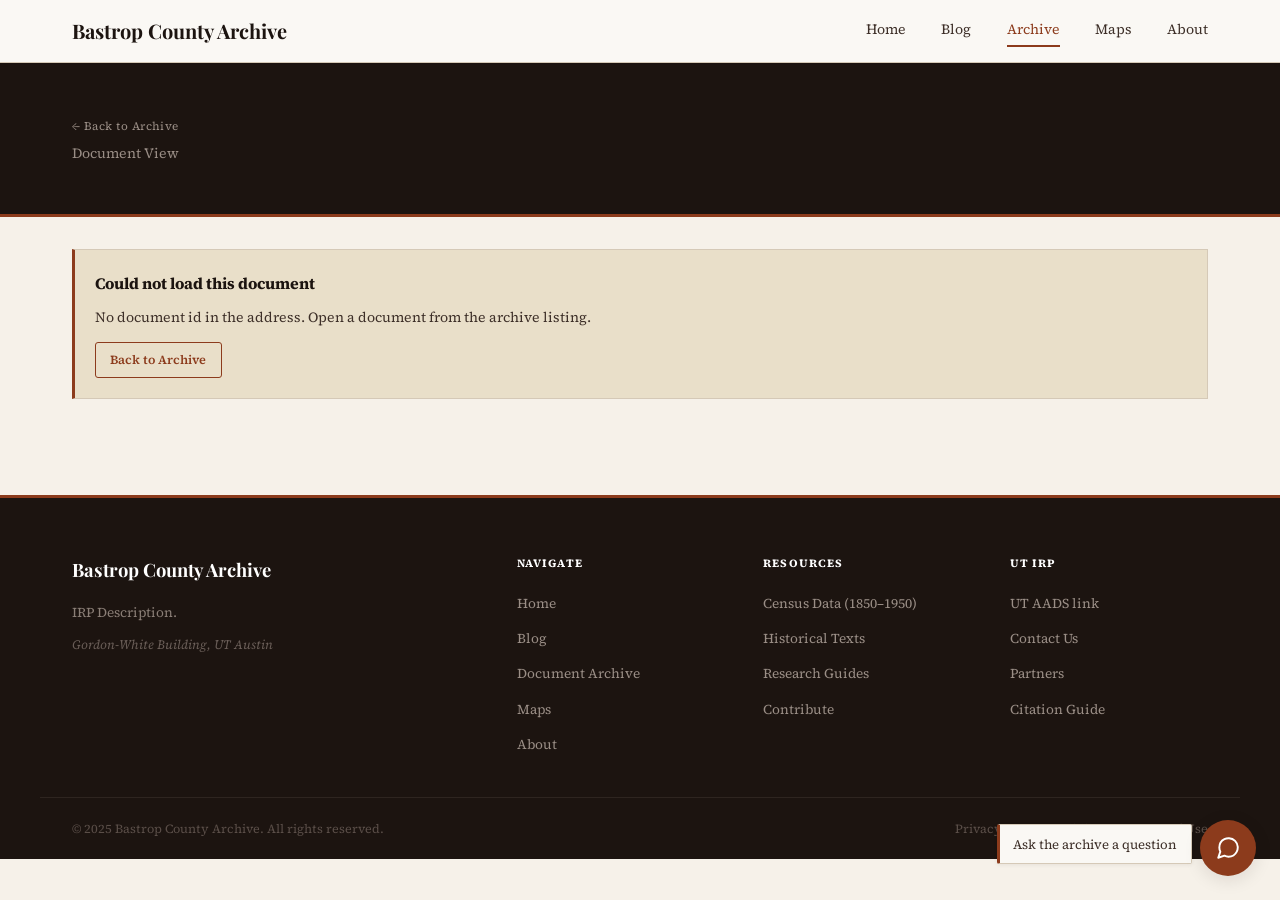
==== document.html @ 62f426af "updated frontend & AWS connections" ====
<!DOCTYPE html>
<html lang="en">
<head>
  <meta charset="UTF-8">
  <meta name="viewport" content="width=device-width, initial-scale=1.0">
  <title>Document View — Bastrop County Archive</title>
  <link rel="stylesheet" href="style.css">
  <link rel="stylesheet" href="https://fonts.googleapis.com/icon?family=Material+Icons">
  <style>

    .doc-layout {
      display: grid;
      grid-template-columns: 1fr 300px;
      gap: 2rem;
      padding: 2.5rem 0 4rem;
      align-items: start;
    }

    /* ── Doc title/author ── */
    .doc-title {
      font-family: var(--font-d);
      font-size: 1.9rem; font-weight: 700;
      color: var(--ink); line-height: 1.3;
      margin-bottom: .35rem;
    }
    .doc-author {
      font-size: 1rem; color: var(--muted);
      font-style: italic; margin-bottom: 1.5rem;
    }

    /* ── PDF area ── */
    .pdf-embed { width: 100%; height: 680px; border: none; display: block; }
    .pdf-placeholder {
      width: 100%; height: 680px;
      display: flex; flex-direction: column;
      align-items: center; justify-content: center; gap: .75rem;
      background: repeating-linear-gradient(
        -45deg, rgba(0,0,0,.02) 0px, rgba(0,0,0,.02) 4px,
        transparent 4px, transparent 12px
      );
      border: 1.5px dashed var(--border);
      color: var(--muted); font-family: var(--font-m);
      font-size: .78rem; letter-spacing: .06em;
      text-align: center;
    }

    /* ── Sidebar ── */
    .doc-sidebar { display: flex; flex-direction: column; gap: .3rem; }

    /* ── Top action bar (cite + actions) ── */
    .sidebar-actions {
      display: flex; gap: .5rem; flex-wrap: wrap;
      margin-bottom: .75rem;
    }
    .sidebar-actions .btn { flex: 1; justify-content: center; font-size: .8rem; padding: .5rem .75rem; }

    /* ── Tags ── */
    .tag-list { display: flex; flex-wrap: wrap; gap: .4rem; }
    .sidebar-tags {
      background: var(--paper); border: 1px solid var(--border);
      padding: .85rem 1.1rem; margin-bottom: .3rem;
    }
    .sidebar-tags__label {
      font-family: var(--font-m); font-size: .7rem;
      letter-spacing: .04em;
      color: var(--muted); margin-bottom: .55rem; display: block;
    }

    /* ── Accordion ── */
    .accordion { border: 1px solid var(--border); background: var(--paper); }
    .accordion + .accordion { border-top: none; }
    .accordion__trigger {
      width: 100%; display: flex; align-items: center;
      justify-content: space-between;
      padding: .75rem 1.1rem;
      background: none; border: none; cursor: pointer;
      font-family: var(--font-m); font-size: .72rem;
      letter-spacing: .04em;
      color: var(--ink-soft); text-align: left;
      transition: background .15s;
    }
    .accordion__trigger:hover { background: var(--sand); }
    .accordion__arrow {
      font-size: .6rem; color: var(--muted);
      transition: transform .2s ease; flex-shrink: 0;
    }
    .accordion.open .accordion__arrow { transform: rotate(180deg); }
    .accordion__body {
      display: none;
      border-top: 1px solid var(--border);
      padding: 1rem 1.1rem;
    }
    .accordion.open .accordion__body { display: block; }

    /* ── Detail table ── */
    .detail-table { width: 100%; border-collapse: collapse; font-size: .84rem; color: var(--ink-soft); }
    .detail-table td { padding: .5rem .6rem; }
    .detail-table tr { border-bottom: 1px solid var(--border); }
    .detail-table tr:last-child { border-bottom: none; }
    .detail-table .label {
      font-family: var(--font-m); font-size: .68rem;
      letter-spacing: .04em;
      color: var(--muted); width: 38%;
    }

    /* ── Access notices ── */
    .access-notice {
      display: flex; gap: .85rem; padding: 1rem 0;
      font-size: .87rem; color: var(--ink-soft); line-height: 1.6;
    }
    .excerpt-text {
      font-size: .92rem; color: var(--ink-soft); line-height: 1.8;
      border-left: 3px solid var(--rust); padding-left: 1.1rem; font-style: italic;
    }

    /* ── Citation modal ── */
    .cite-backdrop {
      display: none; position: fixed; inset: 0; z-index: 500;
      background: rgba(28,20,16,.55); backdrop-filter: blur(3px);
      align-items: center; justify-content: center;
    }
    .cite-backdrop.open { display: flex; }

    .cite-modal {
      background: var(--paper);
      border: 1px solid var(--border);
      border-top: 3px solid var(--rust);
      width: 100%; max-width: 560px;
      margin: 1.5rem;
      box-shadow: 0 20px 60px rgba(28,20,16,.25);
      animation: modalIn .2s ease;
    }
    @keyframes modalIn {
      from { opacity:0; transform:translateY(-10px); }
      to   { opacity:1; transform:translateY(0); }
    }
    .cite-modal__header {
      display: flex; align-items: center; justify-content: space-between;
      padding: 1rem 1.25rem;
      border-bottom: 1px solid var(--border);
      background: var(--sand);
    }
    .cite-modal__header h3 {
      font-family: var(--font-m); font-size: .72rem;
      letter-spacing: .04em; color: var(--ink-soft);
    }
    .cite-modal__close {
      background: none; border: none; cursor: pointer;
      font-size: 1.1rem; color: var(--muted); transition: color .15s; line-height:1;
    }
    .cite-modal__close:hover { color: var(--rust); }
    .cite-modal__body { padding: 1.25rem; display: flex; flex-direction: column; gap: 1rem; }
    .cite-modal__doc-title {
      font-family: var(--font-d); font-size: 1rem; font-weight: 600;
      color: var(--ink); padding-bottom: .75rem; border-bottom: 1px solid var(--border);
    }

    /* Each citation row */
    .cite-row { display: flex; flex-direction: column; gap: .4rem; }
    .cite-row__label {
      font-family: var(--font-m); font-size: .68rem;
      letter-spacing: .04em; color: var(--muted);
    }
    .cite-row__text {
      font-family: var(--font-m); font-size: .78rem; line-height: 1.65;
      color: var(--ink-soft); background: var(--cream);
      padding: .65rem .75rem; border: 1px solid var(--border);
      user-select: all; flex: 1;
    }
    .cite-row__inner { display: flex; gap: .5rem; align-items: stretch; }
    .cite-copy {
      font-family: var(--font-b); font-size: .75rem; font-weight: 600;
      padding: 0 .85rem; cursor: pointer; white-space: nowrap;
      background: transparent; border: 1.5px solid var(--border);
      color: var(--ink-soft); transition: all .18s; border-radius: 2px; flex-shrink: 0;
    }
    .cite-copy:hover { background: var(--rust); color: var(--white); border-color: var(--rust); }
    .cite-copy.copied { background: #1a5c2a; color: var(--white); border-color: #1a5c2a; }

    @media (max-width: 900px) { .doc-layout { grid-template-columns: 1fr; } }
  </style>
</head>
<body>
<script src="config.js"></script>
<script src="cite.js"></script>
<script src="shell.js"></script>

<main>

  <div class="page-hero">
    <div class="container">
      <a href="archive.html" style="font-family:var(--font-m); font-size:.72rem; letter-spacing:.04em; color:#9a8e86;">← Back to Archive</a>
      <p style="color:#9a8e86; font-size:.88rem; margin-top:.25rem;">Document View</p>
    </div>
  </div>

  <div class="container">

    <p id="docLoading" style="padding:3rem 0;color:var(--muted);">Loading document…</p>

    <div id="docError" role="alert" style="display:none;padding:1.25rem;margin:2rem 0;
         border:1px solid var(--border);border-left:3px solid var(--rust);background:var(--sand);">
      <strong style="display:block;margin-bottom:.35rem;color:var(--ink);">Could not load this document</strong>
      <span id="docErrorDetail" style="color:var(--ink-soft);font-size:.88rem;"></span>
      <div style="margin-top:.75rem;">
        <a href="archive.html" class="btn btn--outline btn--sm">Back to Archive</a>
      </div>
    </div>

    <!-- Filled by renderDocument() from the record's Dublin Core fields. -->
    <div class="doc-layout" id="docLayout" style="display:none;">

      <div>
        <h1 class="doc-title" id="docTitle"></h1>
        <p class="doc-author" id="docAuthor"></p>

        <div class="accordion open" id="acc-abstract" style="margin-bottom:1.25rem;">
          <button class="accordion__trigger" onclick="toggleAcc('acc-abstract')">
            Abstract <span class="accordion__arrow">&#9660;</span>
          </button>
          <div class="accordion__body">
            <p id="docAbstract" style="font-size:.92rem; color:var(--ink-soft); line-height:1.8;"></p>
          </div>
        </div>

        <!-- Access block: PDF embed, external-source notice, or metadata-only
             notice, decided by accessClass(). -->
        <div id="docAccess"></div>
      </div>

      <aside class="doc-sidebar">

        <div class="sidebar-actions" id="docActions"></div>

        <div class="sidebar-tags" id="docTagsWrap" style="display:none;">
          <span class="sidebar-tags__label">Subjects</span>
          <div class="tag-list" id="docTags"></div>
        </div>

        <div>
          <div class="accordion open" id="acc-info">
            <button class="accordion__trigger" onclick="toggleAcc('acc-info')">
              Info <span class="accordion__arrow">&#9660;</span>
            </button>
            <div class="accordion__body" style="padding:0;">
              <table class="detail-table" id="docInfo"></table>
            </div>
          </div>

          <div class="accordion" id="acc-terms">
            <button class="accordion__trigger" onclick="toggleAcc('acc-terms')">
              Terms of Use &amp; Copyright <span class="accordion__arrow">&#9660;</span>
            </button>
            <div class="accordion__body">
              <p id="docRights" style="font-size:.85rem; color:var(--ink-soft); line-height:1.75;"></p>
            </div>
          </div>
        </div>
      </aside>
    </div>
  </div>

</main>


<!-- ── CITATION MODAL ── -->
<div class="cite-backdrop" id="citeBackdrop" onclick="closeCiteOnBackdrop(event)">
  <div class="cite-modal">
    <div class="cite-modal__header">
      <h3>Cite this document</h3>
      <button class="cite-modal__close" onclick="closeCiteModal()">✕</button>
    </div>
    <div class="cite-modal__body">

      <p class="cite-modal__doc-title" id="citeTitle"></p>

      <div class="cite-row">
        <span class="cite-row__label">MLA</span>
        <div class="cite-row__inner">
          <div class="cite-row__text" id="cite-mla"></div>
          <button class="cite-copy" onclick="copyCite('cite-mla', this)">Copy</button>
        </div>
      </div>

      <div class="cite-row">
        <span class="cite-row__label">APA</span>
        <div class="cite-row__inner">
          <div class="cite-row__text" id="cite-apa"></div>
          <button class="cite-copy" onclick="copyCite('cite-apa', this)">Copy</button>
        </div>
      </div>

      <div class="cite-row">
        <span class="cite-row__label">Chicago</span>
        <div class="cite-row__inner">
          <div class="cite-row__text" id="cite-chicago"></div>
          <button class="cite-copy" onclick="copyCite('cite-chicago', this)">Copy</button>
        </div>
      </div>

      <div class="cite-row">
        <span class="cite-row__label">Harvard</span>
        <div class="cite-row__inner">
          <div class="cite-row__text" id="cite-harvard"></div>
          <button class="cite-copy" onclick="copyCite('cite-harvard', this)">Copy</button>
        </div>
      </div>

    </div>
  </div>
</div>


<script>
// ──────────────────────────────────────────────────────────────────────────
// Data layer — one document, from GET /documents
//
// The API has no per-document route (GET /documents/<id> is a 404), so the
// page fetches the collection and picks out the id from the query string.
// Swap fetchDocument() for a direct call once that route exists.
//
// Every field below is Dublin Core as stored on the record. Fields are rendered
// only when the record actually carries them: archival metadata is uneven, and
// a row reading "Unknown" is worse than no row.
// ──────────────────────────────────────────────────────────────────────────

const esc = (s) => String(s ?? '').replace(/[&<>"']/g, c => (
  { '&':'&amp;', '<':'&lt;', '>':'&gt;', '"':'&quot;', "'":'&#39;' }[c]
));

/** DC fields are sometimes a list, sometimes a scalar, sometimes absent. */
const asList = (v) => (Array.isArray(v) ? v : [v])
  .map(x => String(x ?? '').trim())
  .filter(Boolean);

const asText = (v) => String(v ?? '').trim();

/** ISO 639-2 codes as stored in dcLanguage. Unknown codes show as given. */
const LANGUAGES = {
  eng: 'English', spa: 'Spanish', fra: 'French', fre: 'French', deu: 'German',
  ger: 'German', por: 'Portuguese', ita: 'Italian', lat: 'Latin', rus: 'Russian',
  ara: 'Arabic', zho: 'Chinese', chi: 'Chinese', nav: 'Navajo', und: 'Undetermined',
};
const languageName = (code) => LANGUAGES[code.toLowerCase()] ?? code;

/**
 * rightsstatements.org URIs, as dcRights sometimes holds one of these rather
 * than a phrase. Only the statement's short label is mapped; the long prose
 * lives in rightsProse().
 */
const RIGHTS_LABELS = {
  'InC':        'In Copyright',
  'InC-EDU':    'In Copyright — Educational Use Permitted',
  'InC-NC':     'In Copyright — Non-Commercial Use Permitted',
  'InC-OW-EU':  'In Copyright — EU Orphan Work',
  'NoC-US':     'No Copyright — United States',
  'NoC-OKLR':   'No Copyright — Other Known Legal Restrictions',
  'NKC':        'Copyright Not Evaluated',
  'UND':        'Copyright Undetermined',
  'CNE':        'Copyright Not Evaluated',
};

/** Split a rightsstatements.org URI down to its vocabulary code. */
function rightsCode(rights) {
  const m = /rightsstatements\.org\/vocab\/([A-Za-z-]+)/.exec(rights);
  return m ? m[1] : null;
}

/** Short label for the Info table. */
function rightsLabel(rights) {
  const code = rightsCode(rights);
  if (code) return RIGHTS_LABELS[code] ?? code;
  return rights;
}

/** Is this item free of copyright restriction, as far as dcRights says? */
function isOpen(rights) {
  const code = rightsCode(rights);
  if (code) return code.startsWith('NoC');
  return /public domain|no known copyright|cc0/i.test(rights);
}

/** The prose shown under Terms of Use, keyed off dcRights. */
function rightsProse(d) {
  if (!d.rights) {
    return 'The rights status of this item has not been recorded. Contact the archive '
         + 'before reproducing it.';
  }
  if (isOpen(d.rights)) {
    return `This item is in the <strong>public domain</strong> or free of known copyright `
         + `restriction (${esc(rightsLabel(d.rights))}). It may be accessed, reproduced, and `
         + `shared freely. Please credit the Bastrop County Archive when citing it.`;
  }
  const where = d.source ? ` The item is held by ${esc(d.source)}.` : '';
  return `This item is <strong>under copyright</strong> (${esc(rightsLabel(d.rights))}). `
       + `It may be searched and referenced here, but the full text cannot be downloaded `
       + `or reproduced from this archive.${where} To consult the full text, contact the `
       + `rights holder or the holding institution.`;
}

/** Normalise one API record into the shape this page renders. */
function normalizeDocument(it) {
  const identifiers = asText(it.dcIdentifier)
    .split(';')
    .map(x => x.trim())
    .filter(Boolean);

  return {
    documentId:  asText(it.documentId),
    title:       asText(it.dcTitle) || '(untitled)',
    creators:    asList(it.dcCreator),
    contributors: asList(it.dcContributor),
    description: asText(it.dcDescription),
    date:        asText(it.dcDate) || asText(it.dateDisplay),
    temporal:    asText(it.dcCoverageTemporal),
    places:      asList(it.dcCoverageSpatial),
    languages:   asList(it.dcLanguage).map(languageName),
    publisher:   asText(it.dcPublisher),
    format:      asText(it.dcFormat),
    type:        asText(it.dcType),
    source:      asText(it.dcSource),
    subjects:    asList(it.dcSubject),
    relations:   asList(it.dcRelation),
    rights:      asText(it.dcRights),
    identifiers,
    // dcIdentifier doubles as a link when it holds a URL rather than an ISBN
    // or call number, which is the only external target the record offers.
    sourceUrl:   identifiers.find(x => /^https?:\/\//i.test(x)) ?? null,
    // archivePdfUrl() (config.js) resolves the scan under
    // archival-documents/<documentId>/pdf/ and serves it through CloudFront.
    // Null means the archive holds no file for this record, which is the
    // normal case while the collection is still being uploaded.
    pdfUrl:      archivePdfUrl(it),
    datasetUrl:  archiveDatasetUrl(it),
    rowCount:    Number(it.rowCount) || 0,
    sheetCount:  Number(it.sheetCount) || 0,
    pageCount:   Number(it.pageCount) > 0 ? Number(it.pageCount) : null,
  };
}

/**
 * Which of the three access presentations this document gets.
 *   A: the file is viewable here, so embed it and offer a download.
 *   B: not viewable, but the record points somewhere that holds it.
 *   C: metadata only.
 */
function accessClass(d) {
  // D before A: a dataset record is downloaded, not read in a viewer. The
  // browser has no spreadsheet renderer, so embedding one would show a download
  // prompt inside an iframe, which reads as a broken page.
  if (d.datasetUrl) return 'D';
  if (d.pdfUrl) return 'A';
  if (d.sourceUrl) return 'B';
  return 'C';
}

/** "13,035 rows across 14 sheets", or as much of it as the record knows. */
function extentProse(d) {
  const parts = [];
  if (d.rowCount) parts.push(`${d.rowCount.toLocaleString()} rows`);
  if (d.sheetCount) parts.push(`${d.sheetCount} sheet${d.sheetCount === 1 ? '' : 's'}`);
  return parts.join(' across ');
}

/** One row of the Info table, or nothing when the field is absent. */
function row(label, html) {
  return html ? `<tr><td class="label">${esc(label)}</td><td>${html}</td></tr>` : '';
}

const plain = (v) => v ? esc(v) : '';
const list  = (arr) => arr.length ? arr.map(esc).join('<br>') : '';

let currentDoc = null;

function renderDocument(d) {
  currentDoc = d;
  document.title = `${d.title} — Bastrop County Archive`;

  document.getElementById('docTitle').textContent = d.title;
  document.getElementById('docAuthor').textContent = d.creators.join('; ');
  document.getElementById('docAuthor').style.display = d.creators.length ? '' : 'none';

  // Abstract: hide the whole accordion rather than show an empty panel.
  const abstract = document.getElementById('acc-abstract');
  if (d.description) {
    document.getElementById('docAbstract').textContent = d.description;
  } else {
    abstract.style.display = 'none';
  }

  renderAccess(d);
  renderActions(d);

  const tags = d.subjects.map(s => `<span class="tag">${esc(s)}</span>`).join('');
  document.getElementById('docTags').innerHTML = tags;
  document.getElementById('docTagsWrap').style.display = tags ? '' : 'none';

  const ids = d.identifiers.map(x => /^https?:\/\//i.test(x)
    ? `<a href="${esc(x)}" target="_blank" rel="noopener noreferrer">${esc(x)}</a>`
    : esc(x)).join('<br>');

  document.getElementById('docInfo').innerHTML = [
    row('Date', plain(d.date)),
    row('Period', plain(d.temporal)),
    row('Type', plain(d.type)),
    row('Format', plain(d.format)),
    row('Pages', d.pageCount ? esc(String(d.pageCount)) : ''),
    row('Publisher', plain(d.publisher)),
    row('Place', list(d.places)),
    row('Language', list(d.languages)),
    row('Contributors', list(d.contributors)),
    row('Collection', plain(d.source)),
    row('Rights', plain(rightsLabel(d.rights))),
    row('Related', list(d.relations)),
    row(d.identifiers.length > 1 ? 'Identifiers' : 'Identifier', ids),
  ].join('');

  document.getElementById('docRights').innerHTML = rightsProse(d);

  document.getElementById('docLoading').style.display = 'none';
  document.getElementById('docLayout').style.display = '';
}

function renderAccess(d) {
  // The viewer's own page controls sit bottom-right, where the chat bubble
  // lives. This class lifts the bubble clear of them; see .has-pdf in style.css.
  document.body.classList.toggle('has-pdf', accessClass(d) === 'A');

  const where = d.sourceUrl
    ? `<a href="${esc(d.sourceUrl)}" target="_blank" rel="noopener noreferrer">${esc(d.source || d.sourceUrl)}</a>`
    : esc(d.source || 'the holding institution');

  const blocks = {
    // #view=FitH opens at page width. Scans run to tens of megabytes; the
    // distribution answers range requests, so the built-in viewer streams the
    // file a page at a time instead of waiting for the whole download.
    A: `<iframe class="pdf-embed" src="${esc(d.pdfUrl)}#view=FitH"
                title="${esc(d.title)}" loading="lazy"></iframe>`,
    B: `<div class="access-notice">
          <div>The full text is not available for display here. It can be consulted at
          ${where}.</div>
        </div>`,
    C: `<div class="access-notice">
          <div>This record is metadata only: the text cannot be displayed or downloaded
          from the archive. To consult the item, contact ${where}.</div>
        </div>`,
    D: `<div class="access-notice">
          <div>This is a tabular dataset${extentProse(d) ? ` of ${extentProse(d)}` : ''},
          available as a spreadsheet download. Open it in Excel, Numbers, R, or
          Python; the sheets are listed in the description above.</div>
        </div>`,
  };
  document.getElementById('docAccess').innerHTML = blocks[accessClass(d)];
}

function renderActions(d) {
  const cite = `<button class="btn btn--outline" onclick="citeDocument()" title="Cite this document">
      <span class="material-icons" style="font-size:1.1rem;">format_quote</span> Cite
    </button>`;

  const extra = {
    A: `<a href="${esc(d.pdfUrl)}" download class="btn btn--primary" title="Download PDF">
          <span class="material-icons" style="font-size:1.1rem;">download</span> Download
        </a>
        <a href="${esc(d.pdfUrl)}" target="_blank" rel="noopener noreferrer" class="btn btn--ghost" title="Open in new tab">
          <span class="material-icons" style="font-size:1.1rem;">open_in_new</span>
        </a>`,
    B: `<a href="${esc(d.sourceUrl)}" target="_blank" rel="noopener noreferrer" class="btn btn--outline" title="View at external source">
          <span class="material-icons" style="font-size:1.1rem;">open_in_new</span> View source
        </a>`,
    D: `<a href="${esc(d.datasetUrl)}" download class="btn btn--primary" title="Download the dataset">
          <span class="material-icons" style="font-size:1.1rem;">download</span> Download spreadsheet
        </a>`,
    C: '',
  };
  document.getElementById('docActions').innerHTML = cite + extra[accessClass(d)];
}

/**
 * Cite the document on screen. citations() lives in cite.js and is shared with
 * the archive list, so both places render the same four styles.
 */
function citeDocument() {
  if (!currentDoc) return;
  openCiteModal({
    title:     currentDoc.title,
    creators:  currentDoc.creators,
    publisher: currentDoc.publisher,
    date:      currentDoc.date,
  });
}

function showDocError(message) {
  document.getElementById('docLoading').style.display = 'none';
  document.getElementById('docLayout').style.display = 'none';
  document.getElementById('docErrorDetail').textContent = message;
  document.getElementById('docError').style.display = '';
}

async function loadDocument() {
  const id = new URLSearchParams(location.search).get('id');
  if (!id) {
    showDocError('No document id in the address. Open a document from the archive listing.');
    return;
  }

  try {
    // No custom headers: this stays a CORS "simple request", so the browser
    // never needs to send an OPTIONS preflight.
    const res = await fetch(`${API_BASE_URL}/documents`);
    if (!res.ok) throw new Error(`The archive API returned HTTP ${res.status} ${res.statusText}.`);
    const body = await res.json();
    const raw = Array.isArray(body) ? body : (body.items ?? []);
    if (!Array.isArray(raw)) throw new Error('The archive API returned an unexpected response shape.');

    const match = raw.find(it => String(it.documentId ?? '') === id);
    if (!match) {
      showDocError(`No document in the archive has the id "${id}".`);
      return;
    }
    renderDocument(normalizeDocument(match));
  } catch (err) {
    console.error('GET /documents failed:', err);
    showDocError(err instanceof TypeError
      ? 'Could not reach the archive API. Check your connection and that the API allows this origin.'
      : err.message);
  }
}

loadDocument();
</script>

<script>
function toggleAcc(id) {
  document.getElementById(id).classList.toggle('open');
}
</script>

<script>renderShell('Archive');</script>
<script src="chat.js"></script>
</body>
</html>
---- style.css ----
@import url('https://fonts.googleapis.com/css2?family=Playfair+Display:ital,wght@0,400;0,600;0,700;1,400;1,600&family=Source+Serif+4:ital,opsz,wght@0,8..60,300;0,8..60,400;0,8..60,600;1,8..60,400&family=IBM+Plex+Mono:wght@400;500&display=swap');

:root {
  --cream:    #f6f1e9;
  --paper:    #faf8f4;
  --sand:     #e9dfc9;
  --rust:     #8c3b1c;
  --rust-dk:  #6b2b0d;
  --rust-lt:  #b85e3a;
  --ink:      #1c1410;
  --ink-soft: #3d2f28;
  --muted:    #7a6a5e;
  --border:   #d5c9b7;
  --white:    #ffffff;
  --font-d:   'Playfair Display', Georgia, serif;
  --font-b:   'Source Serif 4', Georgia, serif;
  --font-m:   'Source Serif 4', monospace;
  --nav-h:    62px;
  --max-w:    1200px;
  --sh-sm:    0 1px 4px rgba(28,20,16,.07);
  --sh-md:    0 4px 18px rgba(28,20,16,.11);
}

*, *::before, *::after { box-sizing: border-box; margin: 0; padding: 0; }
html { scroll-behavior: smooth; }
body {
  background: var(--cream);
  color: var(--ink);
  font-family: var(--font-b);
  font-size: 16px;
  line-height: 1.7;
  -webkit-font-smoothing: antialiased;
}
a { color: var(--rust); text-decoration: none; transition: color .18s; }
a:hover { color: var(--rust-lt); }
img { max-width: 100%; display: block; }
ul { list-style: none; }
.container { max-width: var(--max-w); margin: 0 auto; padding: 0 2rem; }

/* Tags */
.tag {
  display: inline-block;
  font-family: var(--font-m);
  font-size: .68rem; letter-spacing: .08em; text-transform: uppercase;
  background: var(--sand); color: var(--ink-soft);
  padding: .18rem .55rem; border-radius: 2px;
}
.tag--rust { background: var(--rust); color: var(--white); }

/* Buttons */
.btn {
  display: inline-flex; align-items: center; gap: .45rem;
  font-family: var(--font-b); font-size: .88rem; font-weight: 600;
  padding: .6rem 1.35rem; border-radius: 3px;
  border: 1.5px solid transparent; cursor: pointer;
  transition: all .18s ease; text-decoration: none; white-space: nowrap;
}
.btn--primary { background: var(--rust); color: var(--white); border-color: var(--rust); }
.btn--primary:hover { background: var(--rust-dk); border-color: var(--rust-dk); color: var(--white); }
.btn--outline { background: transparent; color: var(--rust); border-color: var(--rust); }
.btn--outline:hover { background: var(--rust); color: var(--white); }
.btn--ghost { background: transparent; color: var(--ink-soft); border-color: var(--border); }
.btn--ghost:hover { background: var(--sand); }
.btn--sm { font-size: .78rem; padding: .4rem .9rem; }

/* ── HEADER ── */
.site-header {
  position: sticky; top: 0; z-index: 200;
  background: var(--paper); border-bottom: 1px solid var(--border);
  box-shadow: var(--sh-sm);
}
.header-inner {
  display: flex; align-items: center; justify-content: space-between;
  height: var(--nav-h); max-width: var(--max-w); margin: 0 auto; padding: 0 2rem;
}
.site-logo { display: flex; align-items: baseline; gap: .5rem; text-decoration: none; }
.logo-primary { font-family: var(--font-d); font-size: 1.25rem; font-weight: 700; color: var(--ink); }
.logo-sub { font-family: var(--font-m); font-size: .62rem; color: var(--muted); letter-spacing: .1em; text-transform: uppercase; }
.main-nav { display: flex; align-items: center; gap: 2.2rem; }
.main-nav a {
  font-family: var(--font-b); font-size: .88rem; color: var(--ink-soft);
  position: relative; padding-bottom: 2px;
}
.main-nav a::after {
  content: ''; position: absolute; bottom: -3px; left: 0; right: 0;
  height: 1.5px; background: var(--rust);
  transform: scaleX(0); transform-origin: left; transition: transform .22s ease;
}
.main-nav a:hover, .main-nav a.active { color: var(--rust); }
.main-nav a:hover::after, .main-nav a.active::after { transform: scaleX(1); }
.header-search {
  display: flex; align-items: center;
  border: 1px solid var(--border); background: var(--cream);
  border-radius: 3px; overflow: hidden;
}
.header-search input {
  border: none; background: transparent; padding: .4rem .75rem;
  font-family: var(--font-b); font-size: .85rem; color: var(--ink);
  width: 180px; outline: none;
}
.header-search input::placeholder { color: var(--muted); }
.header-search button {
  background: var(--rust); border: none; color: var(--white);
  padding: .4rem .7rem; cursor: pointer; font-size: .85rem; transition: background .18s;
}
.header-search button:hover { background: var(--rust-dk); }

/* ── FOOTER ── */
.site-footer { background: var(--ink); color: #c8bdb5; margin-top: 6rem; border-top: 3px solid var(--rust); }
.footer-inner {
  max-width: var(--max-w); margin: 0 auto; padding: 3.5rem 2rem 2rem;
  display: grid; grid-template-columns: 2fr 1fr 1fr 1fr; gap: 3rem;
}
.footer-brand .logo-primary { color: var(--white); font-size: 1.15rem; }
.footer-brand .logo-sub { color: #8a7e76; }
.footer-brand p { font-size: .85rem; line-height: 1.7; margin-top: 1rem; color: #8a7e76; }
.footer-col h4 {
  font-family: var(--font-m); font-size: .7rem; letter-spacing: .1em;
  text-transform: uppercase; color: var(--white); margin-bottom: 1rem;
}
.footer-col ul li { margin-bottom: .5rem; }
.footer-col ul li a { font-size: .85rem; color: #9a8e86; transition: color .18s; }
.footer-col ul li a:hover { color: var(--rust-lt); }
.footer-bottom {
  border-top: 1px solid #2e2520; padding: 1.25rem 2rem;
  max-width: var(--max-w); margin: 0 auto;
  display: flex; justify-content: space-between; align-items: center;
}
.footer-bottom p { font-size: .78rem; color: #5a4e48; }
.footer-bottom nav { display: flex; gap: 1.5rem; }
.footer-bottom nav a { font-size: .78rem; color: #5a4e48; }
.footer-bottom nav a:hover { color: var(--rust-lt); }

/* placeholder stripe */
.ph {
  background: repeating-linear-gradient(
    -45deg, rgba(0,0,0,.03) 0px, rgba(0,0,0,.03) 4px, transparent 4px, transparent 12px
  );
  border: 1.5px dashed var(--border);
  border-radius: 3px;
  display: flex; align-items: center; justify-content: center;
  color: var(--muted); font-family: var(--font-m);
  font-size: .72rem; letter-spacing: .06em; text-transform: uppercase;
  text-align: center; padding: .5rem;
}

/* ── CAROUSEL ── */
.carousel-wrap { position: relative; background: var(--ink); overflow: hidden; }
.carousel-track { display: flex; transition: transform .55s cubic-bezier(.4,0,.2,1); }
.carousel-slide { min-width: 100%; position: relative; }
.carousel-slide .slide-img { width: 100%; height: 460px; object-fit: cover; }
.carousel-slide .slide-ph { width: 100%; height: 460px; }
.carousel-caption {
  position: absolute; bottom: 0; left: 0; right: 0; padding: 2.5rem 3rem;
  background: linear-gradient(transparent, rgba(28,20,16,.85));
}
.carousel-caption .tag { margin-bottom: .6rem; }
.carousel-caption h2 {
  font-family: var(--font-d); font-size: 1.9rem; font-weight: 600;
  color: var(--white); line-height: 1.3; margin-bottom: .4rem;
}
.carousel-caption p { font-size: .9rem; color: #d8cec6; }
.carousel-btn {
  position: absolute; top: 50%; transform: translateY(-50%);
  background: rgba(28,20,16,.5); border: none; color: var(--white);
  width: 44px; height: 44px; border-radius: 50%; font-size: 1.1rem;
  cursor: pointer; display: flex; align-items: center; justify-content: center;
  transition: background .18s; z-index: 10;
}
.carousel-btn:hover { background: rgba(28,20,16,.85); }
.carousel-btn.prev { left: 1.2rem; }
.carousel-btn.next { right: 1.2rem; }
.carousel-dots { position: absolute; bottom: 1rem; left: 50%; transform: translateX(-50%); display: flex; gap: .5rem; z-index: 10; }
.carousel-dot {
  width: 8px; height: 8px; border-radius: 50%;
  background: rgba(255,255,255,.4); border: none; cursor: pointer; padding: 0;
  transition: background .2s, transform .2s;
}
.carousel-dot.active { background: var(--white); transform: scale(1.25); }

/* Stats bar */
.stats-bar { background: var(--rust); color: var(--white); padding: 1.6rem 0; }
.stats-inner {
  max-width: var(--max-w); margin: 0 auto; padding: 0 2rem;
  display: flex; justify-content: space-around; align-items: center; gap: 1rem; flex-wrap: wrap;
}
.stat-item { text-align: center; }
.stat-num { font-family: var(--font-d); font-size: 2.2rem; font-weight: 700; display: block; line-height: 1.1; }
.stat-label { font-family: var(--font-m); font-size: .68rem; letter-spacing: .1em; text-transform: uppercase; opacity: .8; }

/* Section headers */
.section-header {
  display: flex; align-items: baseline; justify-content: space-between;
  margin-bottom: 2rem; padding-bottom: 1rem; border-bottom: 1px solid var(--border);
}
.section-header h2 { font-family: var(--font-d); font-size: 1.6rem; font-weight: 600; }
.home-section { padding: 4rem 0; }

/* Blog cards */
.blog-grid { display: grid; grid-template-columns: repeat(auto-fill, minmax(300px, 1fr)); gap: 1.75rem; }
.blog-card {
  background: var(--paper); border: 1px solid var(--border);
  display: flex; flex-direction: column; transition: box-shadow .2s, transform .2s;
}
.blog-card:hover { box-shadow: var(--sh-md); transform: translateY(-2px); }
.blog-card__img { height: 175px; object-fit: cover; }
.blog-card__img-ph { height: 175px; }

/* Text-only post card.
   There is no stand-in image: a dashed placeholder draws the eye to what is
   missing. Instead the card keeps the visual anchor an image would have given
   it — a rust rule across the top — and opens the body a little further down,
   so a post without a cover sits beside one with a cover without looking
   unfinished. Grid rows already stretch cards to a shared height. */
.blog-card--text { border-top: 3px solid var(--rust); }
.blog-card--text .blog-card__body { padding-top: 1.6rem; }
.blog-card--text .blog-card__title { font-size: 1.15rem; }
.blog-card--text .blog-card__meta { color: var(--muted); }
.blog-card__body { padding: 1.25rem 1.4rem 1.5rem; flex: 1; display: flex; flex-direction: column; }
.blog-card__meta { font-family: var(--font-m); font-size: .7rem; color: var(--muted); letter-spacing: .04em; margin-bottom: .5rem; }
.blog-card__title { font-family: var(--font-d); font-size: 1.05rem; font-weight: 600; color: var(--ink); line-height: 1.4; margin-bottom: .65rem; }
.blog-card__title a { color: inherit; }
.blog-card__title a:hover { color: var(--rust); }
.blog-card__excerpt { font-size: .87rem; color: var(--muted); line-height: 1.6; flex: 1; }
.blog-card__footer { margin-top: 1rem; padding-top: .75rem; border-top: 1px solid var(--border); display: flex; justify-content: space-between; align-items: center; }

/* Page hero */
.page-hero { background: var(--ink); padding: 3rem 0; border-bottom: 3px solid var(--rust); }
.page-hero h1 { font-family: var(--font-d); font-size: 2.4rem; font-weight: 700; color: var(--white); letter-spacing: -.02em; }
.page-hero p { font-size: .95rem; color: #9a8e86; margin-top: .5rem; }

/* Archive layout */
.archive-layout { display: grid; grid-template-columns: 260px 1fr; gap: 2.5rem; align-items: start; padding: 2.5rem 0; }
.archive-search-bar { display: flex; margin-bottom: 2rem; border: 1.5px solid var(--border); border-radius: 3px; overflow: hidden; background: var(--paper); }
.archive-search-bar input { flex: 1; border: none; background: transparent; padding: .8rem 1rem; font-family: var(--font-b); font-size: .95rem; color: var(--ink); outline: none; }
.archive-search-bar input::placeholder { color: var(--muted); }
.archive-search-bar button { background: var(--rust); border: none; color: var(--white); padding: .8rem 1.3rem; cursor: pointer; font-family: var(--font-b); font-size: .88rem; font-weight: 600; transition: background .18s; }
.archive-search-bar button:hover { background: var(--rust-dk); }

.filter-sidebar { background: var(--paper); border: 1px solid var(--border); padding: 1.5rem; position: sticky; top: 80px; }
.filter-sidebar h3 { font-family: var(--font-m); font-size: .72rem; letter-spacing: .1em; text-transform: uppercase; color: var(--muted); margin-bottom: 1.25rem; padding-bottom: .6rem; border-bottom: 1px solid var(--border); }
.filter-group { margin-bottom: 1.5rem; }
.filter-group label.filter-label { display: block; font-family: var(--font-b); font-size: .82rem; font-weight: 600; color: var(--ink-soft); margin-bottom: .6rem; }
.filter-group select { width: 100%; padding: .45rem .6rem; border: 1px solid var(--border); background: var(--cream); font-family: var(--font-b); font-size: .85rem; color: var(--ink); border-radius: 2px; }
.filter-group input[type="range"] { width: 100%; accent-color: var(--rust); }
.range-labels { display: flex; justify-content: space-between; font-size: .75rem; color: var(--muted); margin-top: .3rem; }
.filter-option { display: flex; align-items: center; gap: .5rem; font-size: .84rem; color: var(--ink-soft); margin-bottom: .45rem; cursor: pointer; }
.filter-option input[type="checkbox"] { accent-color: var(--rust); }
.filter-clear { width: 100%; margin-top: .5rem; font-size: .78rem; color: var(--muted); background: none; border: 1px solid var(--border); padding: .35rem; cursor: pointer; transition: all .18s; }
.filter-clear:hover { background: var(--sand); color: var(--ink-soft); }

.results-toolbar { display: flex; align-items: center; justify-content: space-between; margin-bottom: 1.25rem; }
.results-count { font-family: var(--font-m); font-size: .78rem; color: var(--muted); letter-spacing: .04em; }
.result-card { background: var(--paper); border: 1px solid var(--border); padding: 1.4rem 1.6rem; margin-bottom: 1rem; transition: box-shadow .18s, border-color .18s; }
.result-card:hover { box-shadow: var(--sh-md); border-color: #c5b8a4; }
.result-card h3 { font-family: var(--font-d); font-size: 1.1rem; font-weight: 600; color: var(--ink); margin-bottom: .4rem; line-height: 1.4; }
.result-card h3 a { color: inherit; }
.result-card h3 a:hover { color: var(--rust); }
.result-meta { font-family: var(--font-m); font-size: .72rem; color: var(--muted); letter-spacing: .04em; margin-bottom: .6rem; display: flex; gap: 1rem; flex-wrap: wrap; }
.result-snippet { font-size: .88rem; color: var(--muted); line-height: 1.65; }
.tag-list { display: flex; flex-wrap: wrap; gap: .4rem; margin-top: .85rem; }
.result-card__actions { display: flex; gap: .6rem; margin-top: 1rem; }
.result-card__thumb { float: right; width: 92px; margin: 0 0 .8rem 1.2rem; border: 1px solid var(--border); background: var(--paper); }

/* Census */
.census-intro { background: var(--paper); border: 1px solid var(--border); border-left: 4px solid var(--rust); padding: 1.5rem 1.75rem; margin-bottom: 2rem; }
.census-intro p { font-size: .9rem; color: var(--ink-soft); }
/* Horizontal pill bar. Shared by the census decade buttons and the About
   page's project-section tabs: one rule rather than two lookalikes that drift
   apart the first time a colour changes. */
.census-years, .section-tabs { display: flex; flex-wrap: wrap; gap: .75rem; margin-bottom: 2.5rem; }
.census-year-btn, .section-tab { font-family: var(--font-m); font-size: .78rem; letter-spacing: .06em; padding: .45rem 1rem; background: var(--paper); border: 1.5px solid var(--border); color: var(--ink-soft); cursor: pointer; border-radius: 2px; transition: all .18s; }
.census-year-btn:hover, .census-year-btn.active,
.section-tab:hover, .section-tab.active { background: var(--rust); color: var(--white); border-color: var(--rust); }
/* The count rides inside the pill and dims so the label stays dominant. */
.section-tab .section-tab__n { opacity: .6; margin-left: .4rem; }
.section-tab.active .section-tab__n { opacity: .75; }

/* Tabs */
.tab-bar { display: flex; gap: .75rem; border-bottom: 1px solid var(--border); margin-bottom: 0; padding-bottom: 1rem; }

/* About */
.about-grid { display: grid; grid-template-columns: 1fr 1fr; gap: 3rem; align-items: start; padding: 3rem 0; }
.about-img { width: 100%; border: 3px solid var(--sand); }
.about-body h2 { font-family: var(--font-d); font-size: 1.7rem; font-weight: 600; color: var(--ink); margin-bottom: 1rem; line-height: 1.3; }
.about-body p { font-size: .92rem; color: var(--ink-soft); margin-bottom: 1rem; }

/* Team section — vertical list of members, circular portrait + blurb */
.team-section { padding: 1rem 0 3rem; border-top: 1px solid var(--border); }
.team-section > h2 {
  font-family: var(--font-d); font-size: 1.7rem; font-weight: 600;
  color: var(--ink); margin: 2.5rem 0 .5rem; line-height: 1.3;
}
.team-section > .team-intro { font-size: .92rem; color: var(--ink-soft); max-width: 128ch; margin-bottom: 2.5rem; }

.team-list { display: flex; flex-direction: column; gap: 2.25rem; max-width: 780px; }

.team-member { display: grid; grid-template-columns: 120px 1fr; gap: 1.75rem; align-items: start; }

/* The sand circle is the fallback: if the portrait is missing or fails to
   load, the layout still holds its shape instead of collapsing. */
.team-avatar {
  width: 120px; height: 120px; border-radius: 50%;
  background: var(--sand); border: 3px solid var(--border);
  overflow: hidden; flex-shrink: 0; position: relative;
}
.team-avatar img {
  width: 100%; height: 100%; object-fit: cover; display: block;
}

.team-member h3 {
  font-family: var(--font-d); font-size: 1.15rem; font-weight: 600;
  color: var(--ink); margin-bottom: .15rem; line-height: 1.3;
}
.team-role {
  font-family: var(--font-m); font-size: .7rem; letter-spacing: .08em;
  text-transform: uppercase; color: var(--rust); display: block; margin-bottom: .6rem;
}
.team-member p { font-size: .9rem; color: var(--ink-soft); line-height: 1.7; }

@media (max-width: 640px) {
  .team-member { grid-template-columns: 1fr; gap: .9rem; justify-items: center; text-align: center; }
}

/* ── MAPS PAGE ── */
.map-feature { display: grid; grid-template-columns: 1.4fr 1fr; gap: 2.5rem; align-items: stretch; }
.map-feature__viewer { background: var(--sand); border: 1px solid var(--border); min-height: 380px; }
.map-feature__viewer img, .map-feature__viewer iframe { width: 100%; height: 100%; border: 0; object-fit: cover; display: block; }
.map-feature__body { display: flex; flex-direction: column; justify-content: center; }
.map-feature__body h2 { font-family: var(--font-d); font-size: 1.7rem; font-weight: 600; color: var(--ink); margin: .75rem 0 .4rem; line-height: 1.3; }
.map-feature__meta { font-family: var(--font-m); font-size: .72rem; letter-spacing: .04em; color: var(--muted); margin-bottom: .9rem; }
.map-feature__body p { font-size: .92rem; color: var(--ink-soft); line-height: 1.7; }
.map-feature__actions { display: flex; gap: .6rem; flex-wrap: wrap; margin-top: 1.4rem; }
.map-feature .tag { align-self: flex-start; }

.map-grid { display: grid; grid-template-columns: repeat(auto-fill, minmax(300px, 1fr)); gap: 1.75rem; }
.map-card { background: var(--paper); border: 1px solid var(--border); display: flex; flex-direction: column; transition: box-shadow .18s, transform .18s; }
.map-card:hover { box-shadow: var(--sh-md); transform: translateY(-2px); }
.map-card__img { height: 220px; object-fit: cover; }
.map-card__body { padding: 1.25rem 1.4rem 1.5rem; flex: 1; display: flex; flex-direction: column; }
.map-card__meta { font-family: var(--font-m); font-size: .7rem; color: var(--muted); letter-spacing: .04em; margin-bottom: .5rem; }
.map-card__title { font-family: var(--font-d); font-size: 1.05rem; font-weight: 600; color: var(--ink); line-height: 1.4; margin-bottom: .65rem; }
.map-card__title a { color: inherit; }
.map-card__title a:hover { color: var(--rust); }
.map-card__excerpt { font-size: .87rem; color: var(--muted); line-height: 1.6; flex: 1; }
.map-card__footer { margin-top: 1rem; padding-top: .75rem; border-top: 1px solid var(--border); display: flex; justify-content: space-between; align-items: center; gap: .75rem; }

/* Quick link cards */
.quick-grid { display: grid; grid-template-columns: 1fr 1fr; gap: 1.5rem; }
.quick-card { background: var(--paper); border: 1px solid var(--border); padding: 1.75rem; transition: box-shadow .18s, border-color .18s; cursor: pointer; text-decoration: none; display: block; }
.quick-card:hover { box-shadow: var(--sh-md); border-color: #c5b8a4; }
.quick-card h3 { font-family: var(--font-d); font-size: 1.2rem; color: var(--ink); margin: .6rem 0 .5rem; }
.quick-card p { font-size: .88rem; color: var(--muted); }

@media (max-width: 900px) {
  .archive-layout { grid-template-columns: 1fr; }
  .filter-sidebar { position: static; }
  .footer-inner { grid-template-columns: 1fr 1fr; }
  .about-grid { grid-template-columns: 1fr; }
  .map-feature { grid-template-columns: 1fr; }
  .quick-grid { grid-template-columns: 1fr; }
}
@media (max-width: 640px) {
  .main-nav { display: none; }
  .header-search { display: none; }
  .footer-inner { grid-template-columns: 1fr; gap: 2rem; }
  .carousel-caption h2 { font-size: 1.3rem; }
}

/* ── ASK THE ARCHIVE (chat widget) ────────────────────────────────────────
 *
 * Injected on every page by chat.js. Built only from the tokens above, so it
 * reads as part of the archive rather than a bolted-on support widget: paper
 * surface, one-pixel border, 3px rust rule across the top (the same mark the
 * citation dialog and text-only post cards carry), Playfair for the heading,
 * Source Serif for the conversation.
 *
 * Layering: 300. The sticky header is 200, so the panel floats above the page;
 * the citation dialogs in archive.html and document.html are 500, so a citation
 * opened from a source chip covers the chat instead of fighting it.
 */
.chat-fab {
  position: fixed; right: 1.5rem; bottom: 1.5rem; z-index: 300;
  width: 56px; height: 56px; border-radius: 50%;
  background: var(--rust); color: var(--white);
  border: none; cursor: pointer; padding: 0;
  display: flex; align-items: center; justify-content: center;
  box-shadow: var(--sh-md);
  transition: background .18s, transform .18s, box-shadow .18s;
}
.chat-fab:hover { background: var(--rust-dk); transform: translateY(-2px); box-shadow: 0 6px 22px rgba(28,20,16,.22); }
.chat-fab:focus-visible { outline: 2px solid var(--ink); outline-offset: 3px; }
.chat-fab svg { width: 26px; height: 26px; display: block; }
.chat-fab[hidden] { display: none; }

/* On the document page the viewer's own controls sit bottom-right, so the
   bubble lifts clear of them rather than covering the page-navigation strip. */
body.has-pdf .chat-fab { bottom: 5.5rem; }

/* A one-time label, because a bare circle does not say what it does. It is
   dismissed for good on first open — see chat.js. */
.chat-hint {
  position: fixed; right: 5.5rem; bottom: 2.25rem; z-index: 300;
  background: var(--paper); border: 1px solid var(--border);
  border-left: 3px solid var(--rust);
  padding: .5rem .85rem; box-shadow: var(--sh-sm);
  font-family: var(--font-b); font-size: .82rem; color: var(--ink-soft);
  white-space: nowrap; border-radius: 2px;
  animation: chat-fade .3s ease both .8s;
}
.chat-hint[hidden] { display: none; }
@keyframes chat-fade { from { opacity: 0; transform: translateX(6px); } }

/* ── Panel ── */
.chat-panel {
  position: fixed; right: 1.5rem; bottom: 1.5rem; z-index: 300;
  width: 380px; max-width: calc(100vw - 3rem);
  height: 560px; max-height: calc(100vh - 3rem);
  display: flex; flex-direction: column; overflow: hidden;
  background: var(--paper);
  border: 1px solid var(--border); border-top: 3px solid var(--rust);
  border-radius: 3px; box-shadow: 0 10px 40px rgba(28,20,16,.22);
  animation: chat-rise .2s cubic-bezier(.4,0,.2,1) both;
}
.chat-panel[hidden] { display: none; }
@keyframes chat-rise { from { opacity: 0; transform: translateY(12px) scale(.98); } }

.chat-head {
  display: flex; align-items: flex-start; justify-content: space-between; gap: .75rem;
  padding: 1rem 1.1rem .85rem; border-bottom: 1px solid var(--border);
  background: var(--paper);
}
.chat-head h2 { font-family: var(--font-d); font-size: 1.05rem; font-weight: 600; color: var(--ink); line-height: 1.3; }
.chat-head p { font-family: var(--font-m); font-size: .64rem; letter-spacing: .08em; text-transform: uppercase; color: var(--muted); margin-top: .2rem; }
.chat-head__btns { display: flex; gap: .25rem; flex-shrink: 0; }
.chat-icon-btn {
  width: 28px; height: 28px; display: flex; align-items: center; justify-content: center;
  background: transparent; border: 1px solid transparent; border-radius: 2px;
  color: var(--muted); cursor: pointer; padding: 0; transition: all .18s;
}
.chat-icon-btn:hover { background: var(--sand); color: var(--rust); }
.chat-icon-btn:focus-visible { outline: 2px solid var(--rust); outline-offset: 1px; }
.chat-icon-btn svg { width: 17px; height: 17px; display: block; }

/* ── Transcript ── */
.chat-log {
  flex: 1; overflow-y: auto; padding: 1.1rem;
  display: flex; flex-direction: column; gap: .9rem;
  background: var(--cream);
  overscroll-behavior: contain;
}
.chat-log::-webkit-scrollbar { width: 8px; }
.chat-log::-webkit-scrollbar-thumb { background: var(--border); border-radius: 4px; }
.chat-log::-webkit-scrollbar-track { background: transparent; }

.chat-msg { max-width: 85%; font-size: .88rem; line-height: 1.6; }
.chat-msg p + p { margin-top: .5rem; }
.chat-msg--user {
  align-self: flex-end; background: var(--sand); color: var(--ink);
  padding: .6rem .8rem; border-radius: 3px 3px 0 3px;
}
.chat-msg--bot {
  align-self: flex-start; background: var(--paper); color: var(--ink-soft);
  padding: .7rem .85rem; border: 1px solid var(--border);
  border-left: 3px solid var(--rust-lt); border-radius: 0 3px 3px 3px;
}
/* Source chips. The whole point of a chatbot over an archive is that an answer
   can be traced back to a record, so these are links, not decoration. */
.chat-sources { margin-top: .65rem; padding-top: .55rem; border-top: 1px solid var(--border); }
.chat-sources__label {
  font-family: var(--font-m); font-size: .62rem; letter-spacing: .08em;
  text-transform: uppercase; color: var(--muted); display: block; margin-bottom: .4rem;
}
.chat-sources ul { display: flex; flex-wrap: wrap; gap: .35rem; }
.chat-source {
  display: inline-block; font-family: var(--font-m); font-size: .66rem;
  background: var(--sand); color: var(--ink-soft);
  padding: .2rem .5rem; border-radius: 2px;
  transition: background .18s, color .18s;
}
.chat-source:hover { background: var(--rust); color: var(--white); }

/* ── Typing ── */
.chat-typing { display: flex; gap: .3rem; align-items: center; padding: .8rem .85rem; }
.chat-typing span {
  width: 6px; height: 6px; border-radius: 50%; background: var(--muted);
  animation: chat-bounce 1.1s infinite ease-in-out both;
}
.chat-typing span:nth-child(2) { animation-delay: .15s; }
.chat-typing span:nth-child(3) { animation-delay: .3s; }
@keyframes chat-bounce { 0%, 80%, 100% { opacity: .3; transform: translateY(0); } 40% { opacity: 1; transform: translateY(-3px); } }

/* ── Starter prompts ── */
.chat-suggest { display: flex; flex-direction: column; gap: .4rem; align-self: stretch; max-width: none; }
.chat-suggest button {
  text-align: left; font-family: var(--font-b); font-size: .82rem; color: var(--ink-soft);
  background: var(--paper); border: 1px solid var(--border); border-radius: 2px;
  padding: .5rem .7rem; cursor: pointer; transition: all .18s;
}
.chat-suggest button:hover { border-color: var(--rust); color: var(--rust); background: var(--white); }

/* ── Composer ── */
/* Mirrors .archive-search-bar: cream field, rust action, one shared border. */
.chat-form {
  display: flex; align-items: stretch; gap: 0;
  border-top: 1px solid var(--border); background: var(--paper);
}
.chat-form textarea {
  flex: 1; border: none; background: var(--paper); resize: none;
  padding: .8rem .9rem; font-family: var(--font-b); font-size: .88rem;
  color: var(--ink); outline: none; line-height: 1.5;
  max-height: 110px; min-height: 44px;
}
.chat-form textarea::placeholder { color: var(--muted); }
.chat-form button {
  flex-shrink: 0; width: 48px; background: var(--rust); border: none;
  color: var(--white); cursor: pointer; transition: background .18s;
  display: flex; align-items: center; justify-content: center;
}
.chat-form button:hover:not(:disabled) { background: var(--rust-dk); }
.chat-form button:disabled { background: var(--border); cursor: not-allowed; }
.chat-form button svg { width: 18px; height: 18px; }

.chat-foot {
  padding: .5rem .9rem .6rem; background: var(--paper);
  border-top: 1px solid var(--border);
  font-size: .68rem; line-height: 1.45; color: var(--muted); text-align: center;
}

/* ── Maximised ── */
/*
 * Triggered by the expand button in the panel header. Deliberately not true
 * fullscreen: the top offset is the sticky header's own height plus a gutter,
 * so the site nav stays visible and clickable and the reader never loses their
 * way out of the conversation.
 */
.chat-panel--max {
  top: calc(var(--nav-h) + 1rem);
  right: 1.5rem; bottom: 1.5rem; left: 1.5rem;
  width: auto; height: auto;
  max-width: none; max-height: none;
}

/* A transcript stretched across a 27-inch monitor is 150 characters a line,
 * which is painful to read and looks nothing like the rest of the archive. The
 * cream still runs full bleed, while the conversation and the composer share
 * one centred column of readable measure. */
.chat-panel--max .chat-log,
.chat-panel--max .chat-form { padding-inline: max(1.1rem, calc((100% - 56rem) / 2)); }
.chat-panel--max .chat-msg { max-width: 34rem; }

/* ── Phone ── */
/* A 380px card floating on a 360px screen is a card with no room. Below 560px
   the panel becomes the sheet it effectively already was. */
@media (max-width: 560px) {
  .chat-panel {
    right: 0; bottom: 0; left: 0;
    width: 100%; max-width: none;
    height: 85vh; max-height: none;
    border-radius: 3px 3px 0 0; border-left: none; border-right: none;
  }
  .chat-msg { max-width: 92%; }
  .chat-hint { display: none; }

  /* The phone panel is already a near-full-height sheet, so there is nothing
     for maximise to do: the control is hidden and the class is a no-op rather
     than a second, subtly different layout to maintain. */
  .chat-panel--max {
    top: auto; left: 0; right: 0; bottom: 0; height: 85vh;
  }
  .chat-panel--max .chat-log,
  .chat-panel--max .chat-form { padding-inline: 1.1rem; }
  .chat-panel--max .chat-msg { max-width: 92%; }
  .chat-icon-btn[data-chat="max"] { display: none; }
}

@media (prefers-reduced-motion: reduce) {
  .chat-panel, .chat-hint { animation: none; }
  .chat-typing span { animation-duration: 0s; }
  .chat-fab:hover { transform: none; }
}
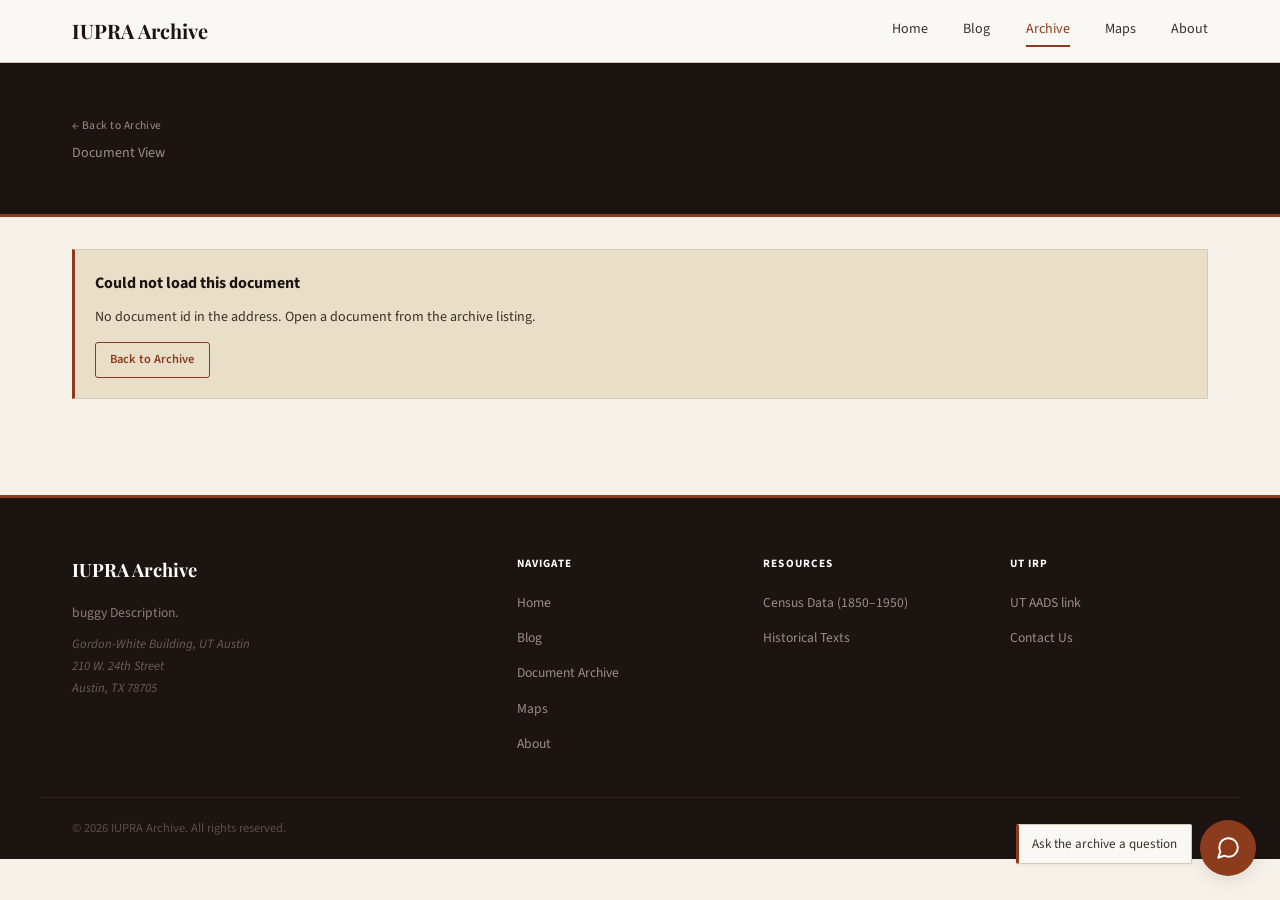
==== commit a72db447: "updates to search" ====
--- a/document.html
+++ b/document.html
@@ -530,11 +530,26 @@
     ? `<a href="${esc(d.sourceUrl)}" target="_blank" rel="noopener noreferrer">${esc(d.source || d.sourceUrl)}</a>`
     : esc(d.source || 'the holding institution');
 
+  // A full-text search result arrives as ?page=N, so the viewer opens on the
+  // page that actually matched rather than on the title page of a 400-page
+  // scan. Native PDF viewers honour #page=; one that does not simply opens at
+  // the start, so this degrades to the previous behaviour rather than breaking.
+  //
+  // Clamped to the record's own pageCount and forced to a positive integer:
+  // the value comes from the address bar, and #page= is concatenated into an
+  // attribute, so it is never trusted as given.
+  const wanted = parseInt(new URLSearchParams(location.search).get('page') || '', 10);
+  const maxPage = Number(d.pageCount) || 0;
+  const page = Number.isInteger(wanted) && wanted > 0 && (!maxPage || wanted <= maxPage)
+    ? wanted
+    : null;
+  const openAt = page ? `#page=${page}&view=FitH` : '#view=FitH';
+
   const blocks = {
     // #view=FitH opens at page width. Scans run to tens of megabytes; the
     // distribution answers range requests, so the built-in viewer streams the
     // file a page at a time instead of waiting for the whole download.
-    A: `<iframe class="pdf-embed" src="${esc(d.pdfUrl)}#view=FitH"
+    A: `<iframe class="pdf-embed" src="${esc(d.pdfUrl)}${openAt}"
                 title="${esc(d.title)}" loading="lazy"></iframe>`,
     B: `<div class="access-notice">
           <div>The full text is not available for display here. It can be consulted at
--- a/style.css
+++ b/style.css
@@ -1,4 +1,4 @@
-@import url('https://fonts.googleapis.com/css2?family=Playfair+Display:ital,wght@0,400;0,600;0,700;1,400;1,600&family=Source+Serif+4:ital,opsz,wght@0,8..60,300;0,8..60,400;0,8..60,600;1,8..60,400&family=IBM+Plex+Mono:wght@400;500&display=swap');
+@import url('https://fonts.googleapis.com/css2?family=Playfair+Display:ital,wght@0,400;0,600;0,700;1,400;1,600&family=Source+Sans+3:ital,wght@0,300;0,400;0,600;1,400&family=IBM+Plex+Mono:wght@400;500&display=swap');
 
 :root {
   --cream:    #f6f1e9;
@@ -13,8 +13,8 @@
   --border:   #d5c9b7;
   --white:    #ffffff;
   --font-d:   'Playfair Display', Georgia, serif;
-  --font-b:   'Source Serif 4', Georgia, serif;
-  --font-m:   'Source Serif 4', monospace;
+  --font-b:   'Source Sans 3', Georgia, serif;
+  --font-m:   'Source Sans 3', monospace;
   --nav-h:    62px;
   --max-w:    1200px;
   --sh-sm:    0 1px 4px rgba(28,20,16,.07);
